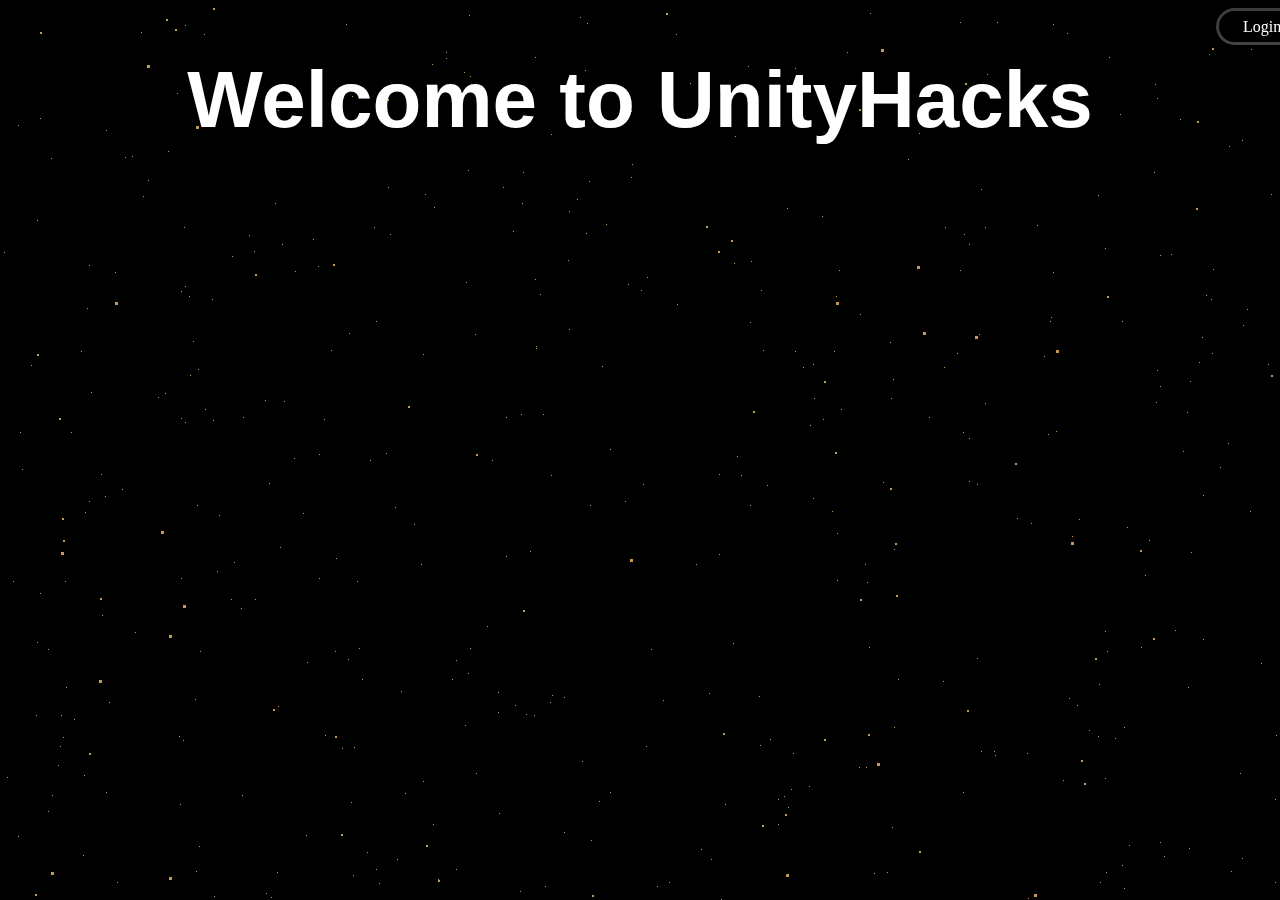
==== index.html @ d3f6c562 "button" ====
<!DOCTYPE html>
<html lang="en">
<head>
    <meta charset="UTF-8">
    <meta http-equiv="X-UA-Compatible" content="IE=edge">
    <meta name="viewport" content="width=device-width, initial-scale=1.0">
    <title>UnityHacks</title>
    <link rel="stylesheet" href=".\css\index.css">
</head>
<body>
    <div class="bg-animation">
        <div id="stars"></div>
        <div id="stars2"></div>
        <div id="stars3"></div>
        <div id="stars4"></div>
    </div>
    <header id="baner">
        <h1 id="main-baner">Welcome to UnityHacks</h1>
        <form action="..\kub891\login.html">
            <input type="submit" id="login-button" value="Login"></input>
        </form>
    </header>
</body>
</html>
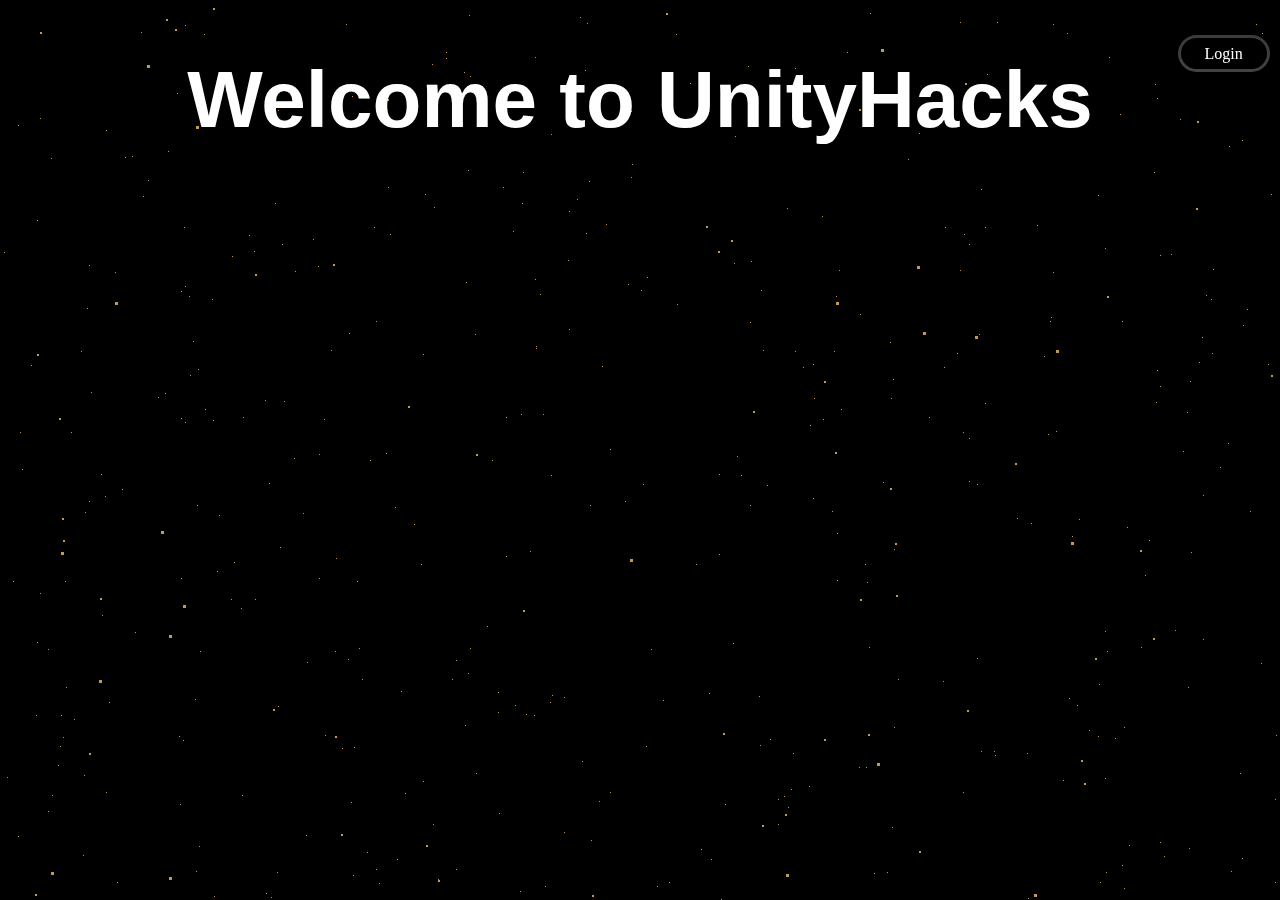
==== commit bf948f20: "login" ====
--- a/index.html
+++ b/index.html
@@ -16,9 +16,14 @@
     </div>
     <header id="baner">
         <h1 id="main-baner">Welcome to UnityHacks</h1>
-        <form action="..\kub891\login.html">
-            <input type="submit" id="login-button" value="Login"></input>
-        </form>
+        <div id="bar">
+            <button id="login-button" onclick="login()">Login</button>
+     <script>
+        function login(){
+            window.location.href = "login.html";
+        }
+     </script>
+     </div>
     </header>
 </body>
 </html>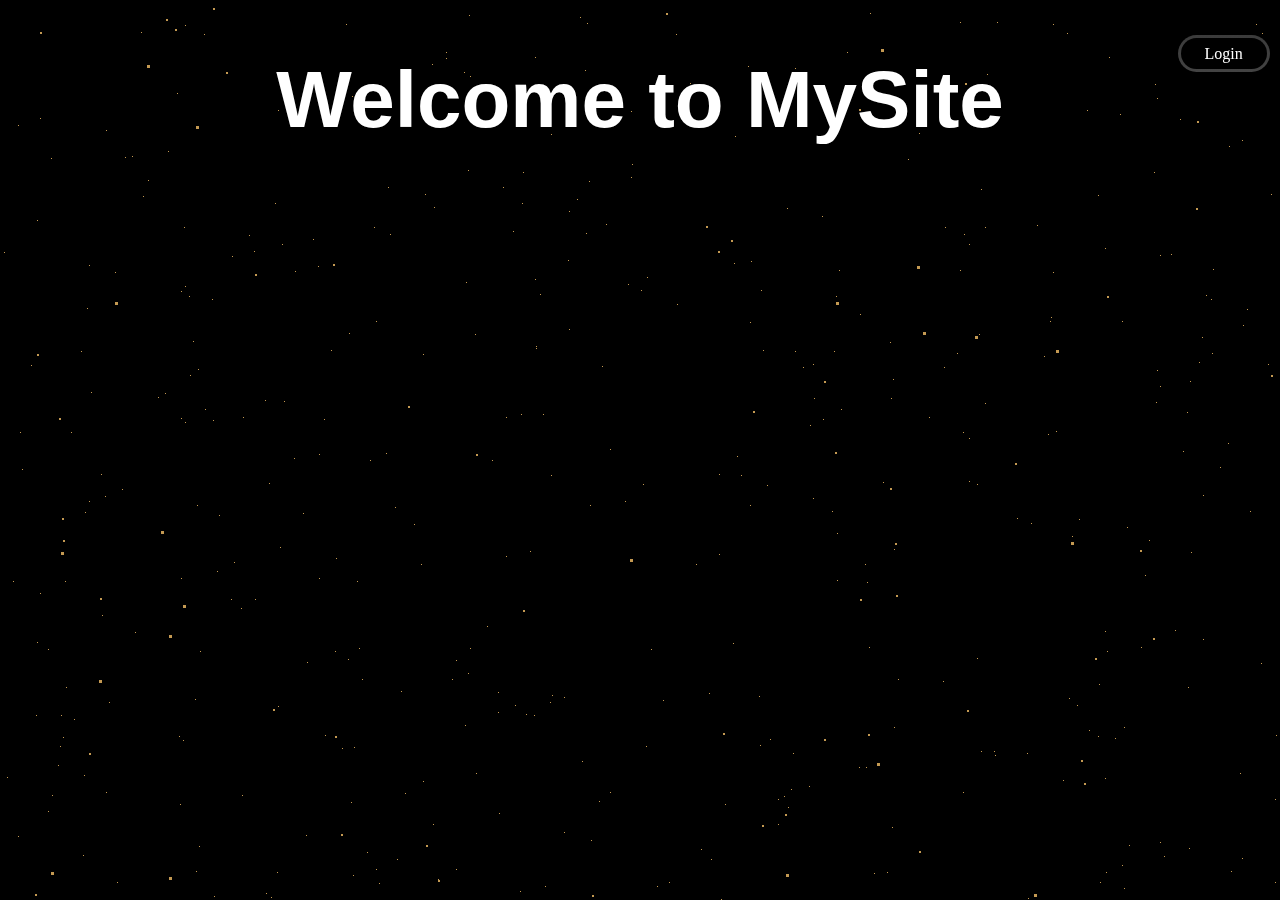
==== commit cd3f75f6: "Update index.html" ====
--- a/index.html
+++ b/index.html
@@ -4,7 +4,7 @@
     <meta charset="UTF-8">
     <meta http-equiv="X-UA-Compatible" content="IE=edge">
     <meta name="viewport" content="width=device-width, initial-scale=1.0">
-    <title>UnityHacks</title>
+    <title>MySite</title>
     <link rel="stylesheet" href=".\css\index.css">
 </head>
 <body>
@@ -15,7 +15,7 @@
         <div id="stars4"></div>
     </div>
     <header id="baner">
-        <h1 id="main-baner">Welcome to UnityHacks</h1>
+        <h1 id="main-baner">Welcome to MySite</h1>
         <div id="bar">
             <button id="login-button" onclick="login()">Login</button>
      <script>
@@ -26,4 +26,4 @@
      </div>
     </header>
 </body>
-</html>+</html>
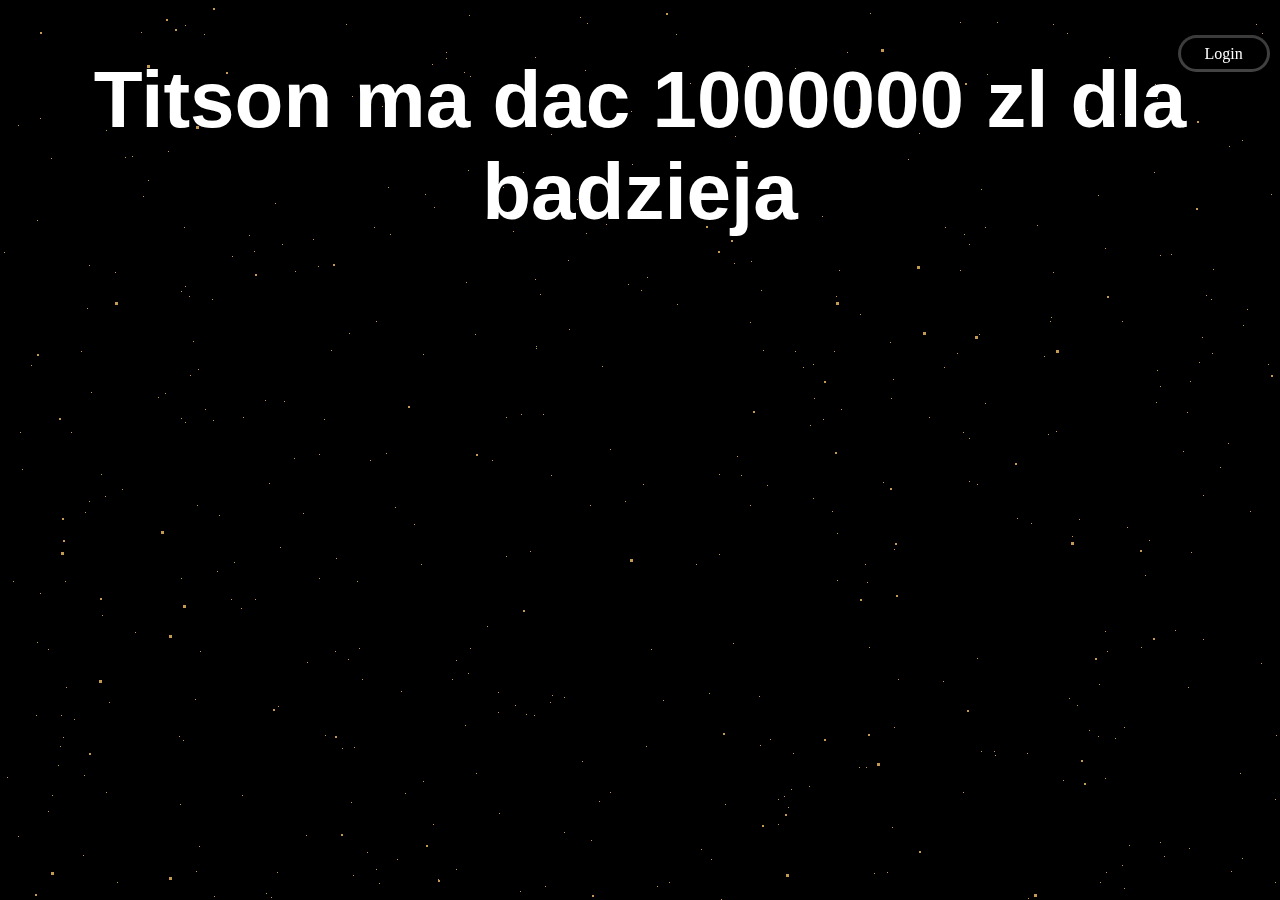
==== commit c9c288f9: "Update index.html" ====
--- a/index.html
+++ b/index.html
@@ -15,7 +15,7 @@
         <div id="stars4"></div>
     </div>
     <header id="baner">
-        <h1 id="main-baner">Welcome to MySite</h1>
+        <h1 id="main-baner">Titson ma dac 1000000 zl dla badzieja</h1>
         <div id="bar">
             <button id="login-button" onclick="login()">Login</button>
      <script>
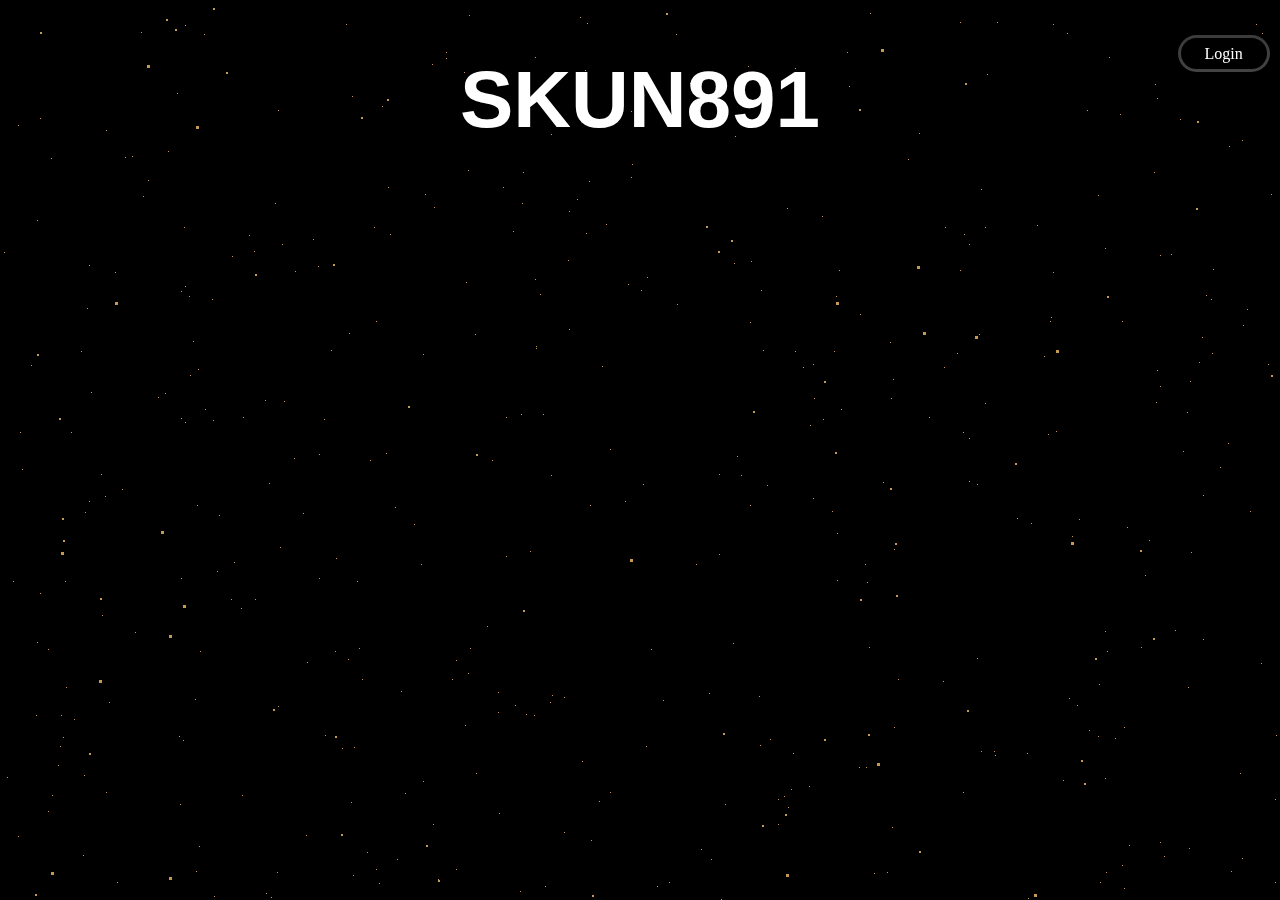
==== commit c5f09dcf: "Update index.html" ====
--- a/index.html
+++ b/index.html
@@ -15,7 +15,8 @@
         <div id="stars4"></div>
     </div>
     <header id="baner">
-        <h1 id="main-baner">Titson ma dac 1000000 zl dla badzieja</h1>
+        
+        <h1 id="main-baner">SKUN891</h1>
         <div id="bar">
             <button id="login-button" onclick="login()">Login</button>
      <script>
